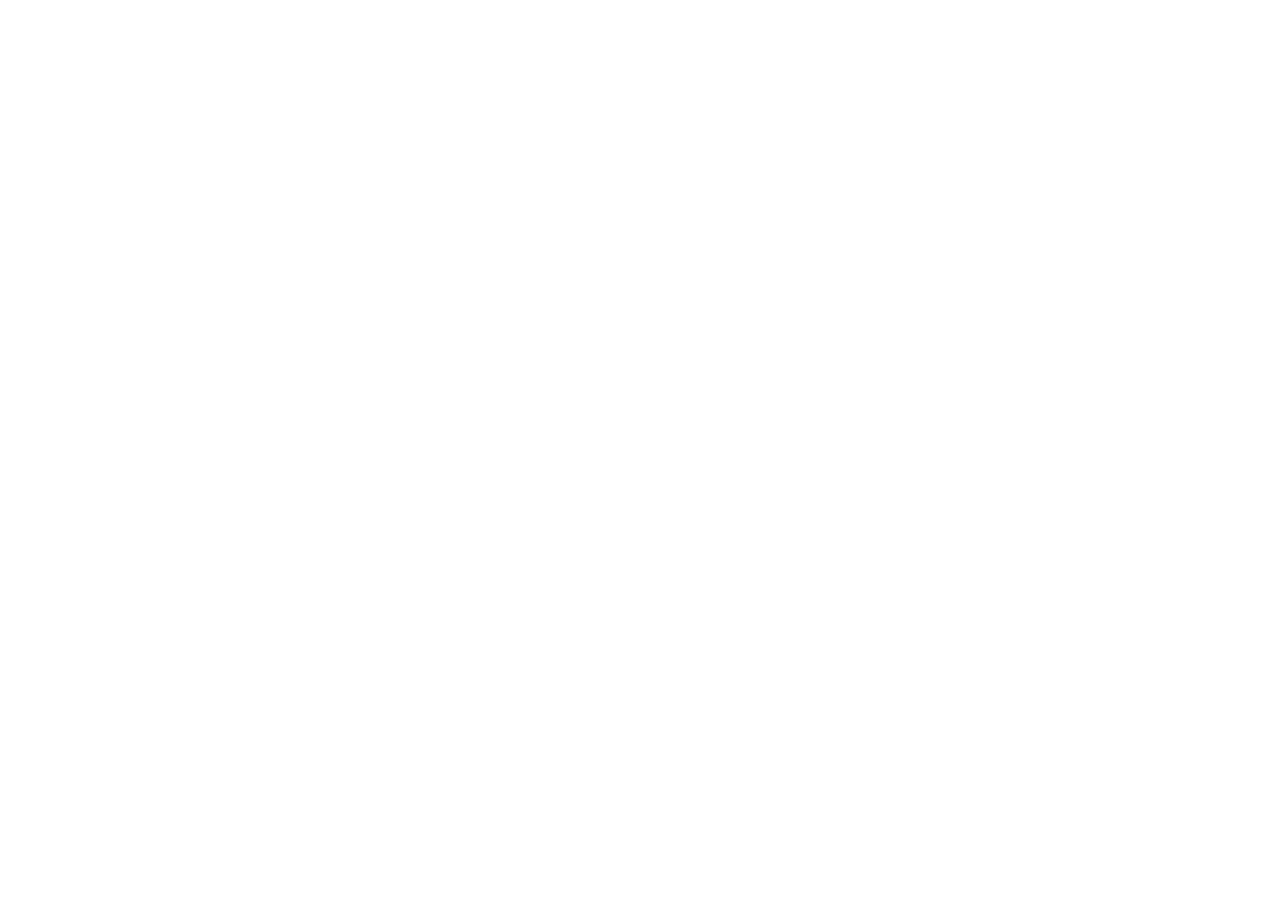
==== demi.html @ 65ccc1e9 "first commit" ====
<!doctype html>
<html lang="en">

<head>
  <title>Title</title>
  <!-- Required meta tags -->
  <meta charset="utf-8">
  <meta name="viewport" content="width=device-width, initial-scale=1, shrink-to-fit=no">

  <!-- Bootstrap CSS v5.2.1 -->
  <link href="https://cdn.jsdelivr.net/npm/bootstrap@5.2.1/dist/css/bootstrap.min.css" rel="stylesheet"
    integrity="sha384-iYQeCzEYFbKjA/T2uDLTpkwGzCiq6soy8tYaI1GyVh/UjpbCx/TYkiZhlZB6+fzT" crossorigin="anonymous">

</head>

<body>
  <header>
    <!-- place navbar here -->
  </header>
  <main>

  </main>
  <footer>
    <!-- place footer here -->
  </footer>
  <!-- Bootstrap JavaScript Libraries -->
  <script src="https://cdn.jsdelivr.net/npm/@popperjs/core@2.11.6/dist/umd/popper.min.js"
    integrity="sha384-oBqDVmMz9ATKxIep9tiCxS/Z9fNfEXiDAYTujMAeBAsjFuCZSmKbSSUnQlmh/jp3" crossorigin="anonymous">
  </script>

  <script src="https://cdn.jsdelivr.net/npm/bootstrap@5.2.1/dist/js/bootstrap.min.js"
    integrity="sha384-7VPbUDkoPSGFnVtYi0QogXtr74QeVeeIs99Qfg5YCF+TidwNdjvaKZX19NZ/e6oz" crossorigin="anonymous">
  </script>
</body>

</html>
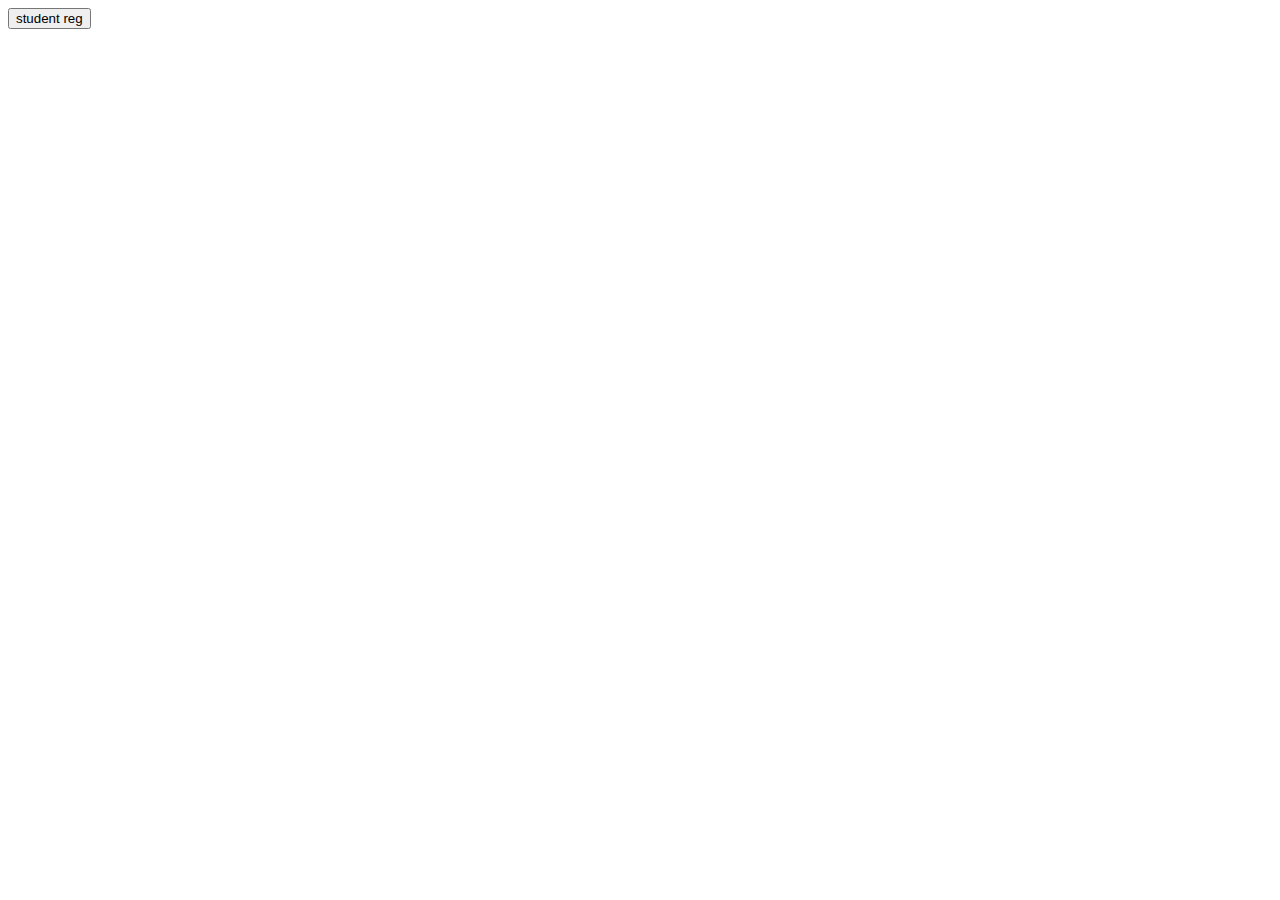
==== commit 95509cf4: "First Commit" ====
--- a/demi.html
+++ b/demi.html
@@ -18,7 +18,7 @@
     <!-- place navbar here -->
   </header>
   <main>
-
+<button onclick="location.href ='/src/stureg.html';">student reg</button>
   </main>
   <footer>
     <!-- place footer here -->
